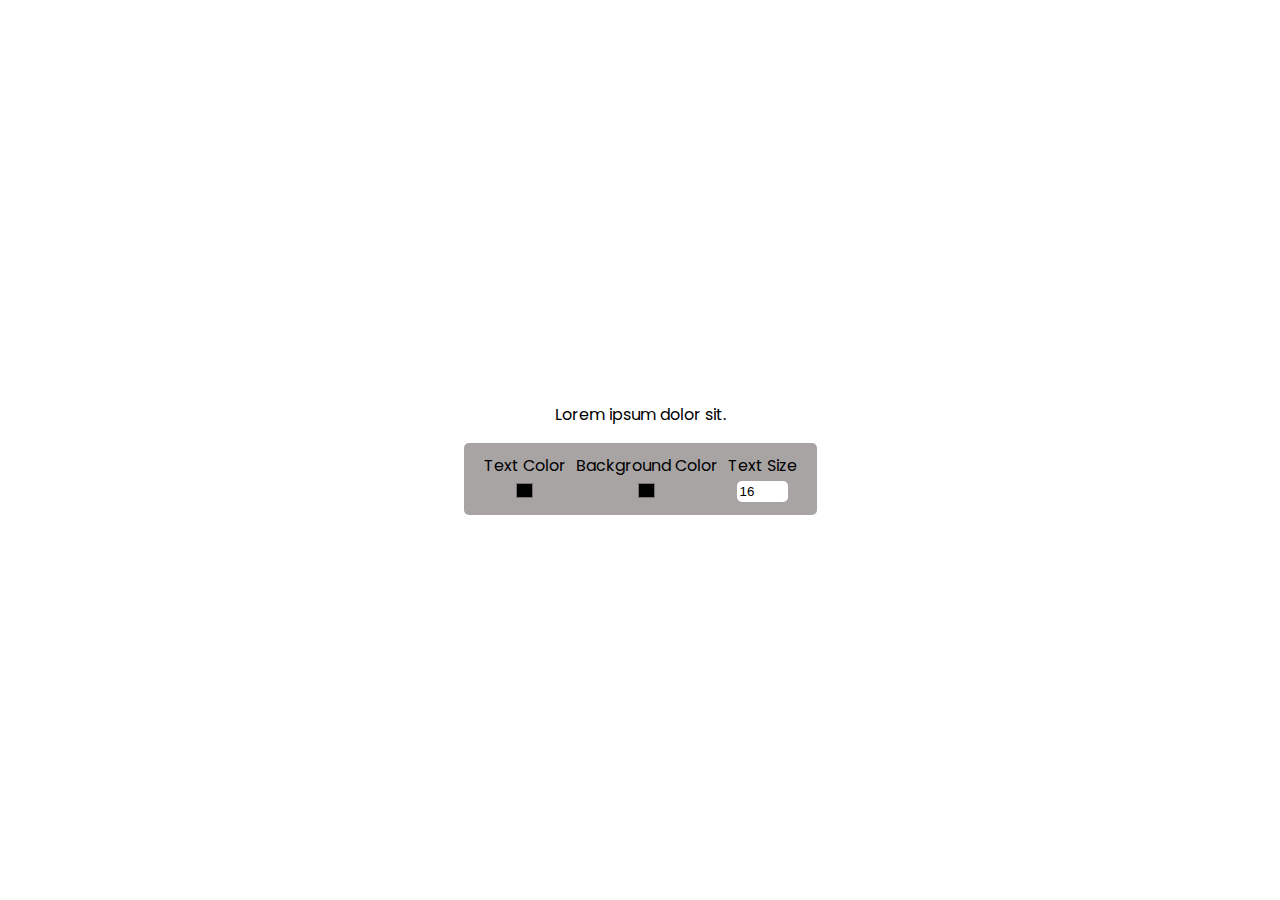
==== colored-web/index.html @ 1518e5a4 "Color-web" ====
<!DOCTYPE html>
<html lang="en">

<head>
    <meta charset="UTF-8">
    <meta name="viewport" content="width=device-width, initial-scale=1.0">
    <link rel="stylesheet" href="style.css">
    <link rel="preconnect" href="https://fonts.googleapis.com">
    <link rel="preconnect" href="https://fonts.gstatic.com" crossorigin>
    <link href="https://fonts.googleapis.com/css2?family=Poppins:wght@500&display=swap" rel="stylesheet">
    <title>Document</title>
</head>

<body>
    <p class="text" id="text">Lorem ipsum dolor sit.</p>
    <div class="inputs">
        <div>
            <label for="forText">Text Color</label>
            <input type="color" id="forText">
        </div>
        <div>
            <label for="forBody">Background Color</label>
            <input type="color" id="forBody">
        </div>
        <div>
            <label for="forTextSize">Text Size</label>
            <input type="number" value="16" id="forTextSize" step="2" max="215">
        </div>
    </div>
</body>
<script src="main.js"></script>

</html>
---- colored-web/style.css ----
body {
    width: 100vw;
    height: 100vh;
    margin: 0;
    display: flex;
    justify-content: center;
    align-items: center;
    flex-direction: column;
    font-family: 'Poppins', sans-serif;
    background-color: white;
    transition: background-color .01s;
}

.text {
    color: black;
    font-size: 16px;
    transition: color .05s;
    transition: font-size .5s;
}

.inputs {
    display: flex;
    background-color: rgb(168, 164, 164);
    border-radius: 5px;
    padding: 10px 20px 10px 10px;
}

.inputs label {
    display: block;
}

.inputs div {
    text-align: center;
    margin-left: 10px;
}

.inputs input{
    max-width: 25px;
}

#forTextSize {
    max-width: 45px;
    border: none;
    border-radius: 5px;
    padding: 3px;
}

#forText , #forBody {
    border: none;
    max-height: 25px;
    background-color: transparent;
}
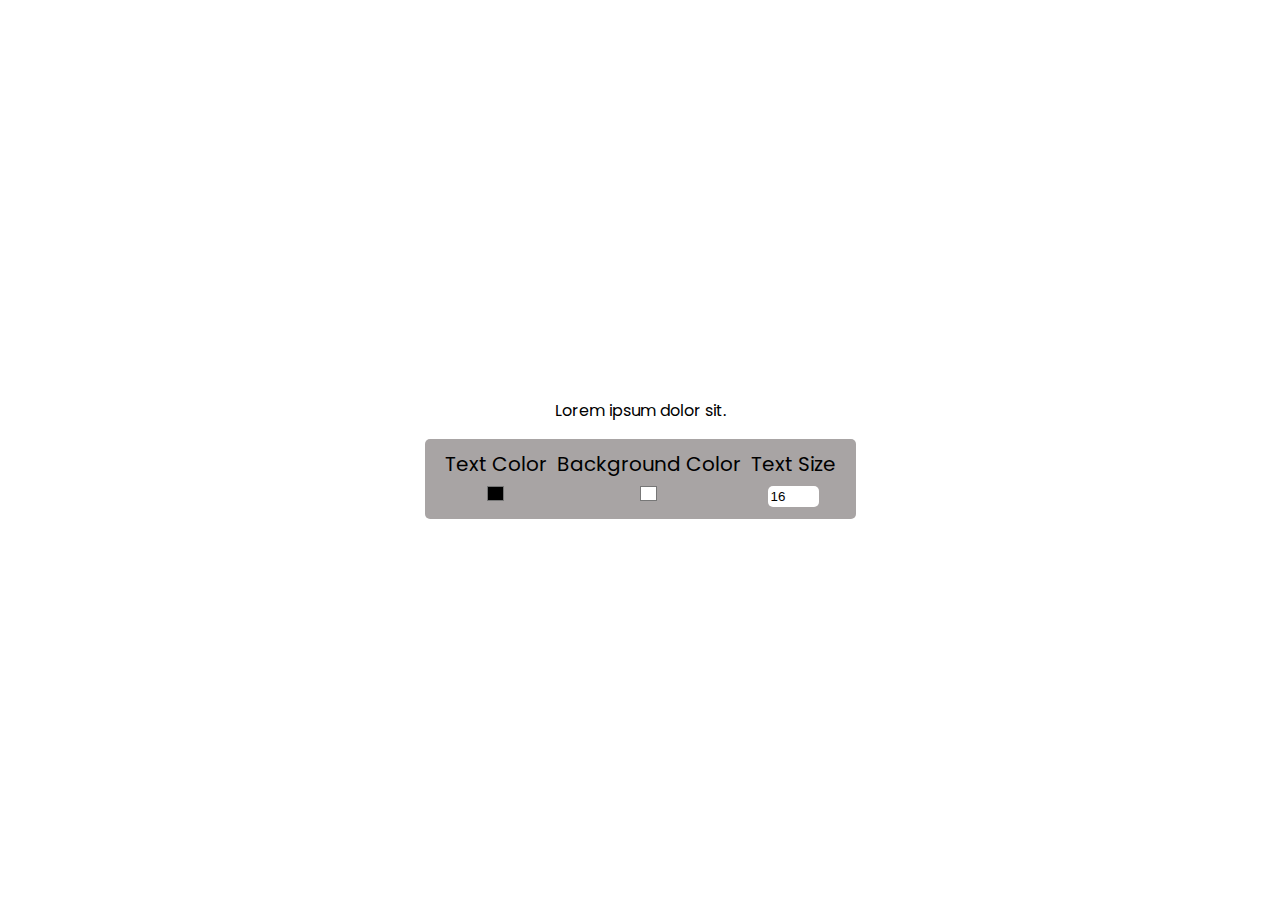
==== commit bc509e37: "added local storage" ====
--- a/colored-web/index.html
+++ b/colored-web/index.html
@@ -24,7 +24,7 @@
         </div>
         <div>
             <label for="forTextSize">Text Size</label>
-            <input type="number" value="16" id="forTextSize" step="2" max="215">
+            <input type="number" value="16" id="forTextSize" step="2" max="172">
         </div>
     </div>
 </body>
--- a/colored-web/style.css
+++ b/colored-web/style.css
@@ -23,6 +23,7 @@
     background-color: rgb(168, 164, 164);
     border-radius: 5px;
     padding: 10px 20px 10px 10px;
+    font-size: 20px;
 }
 
 .inputs label {
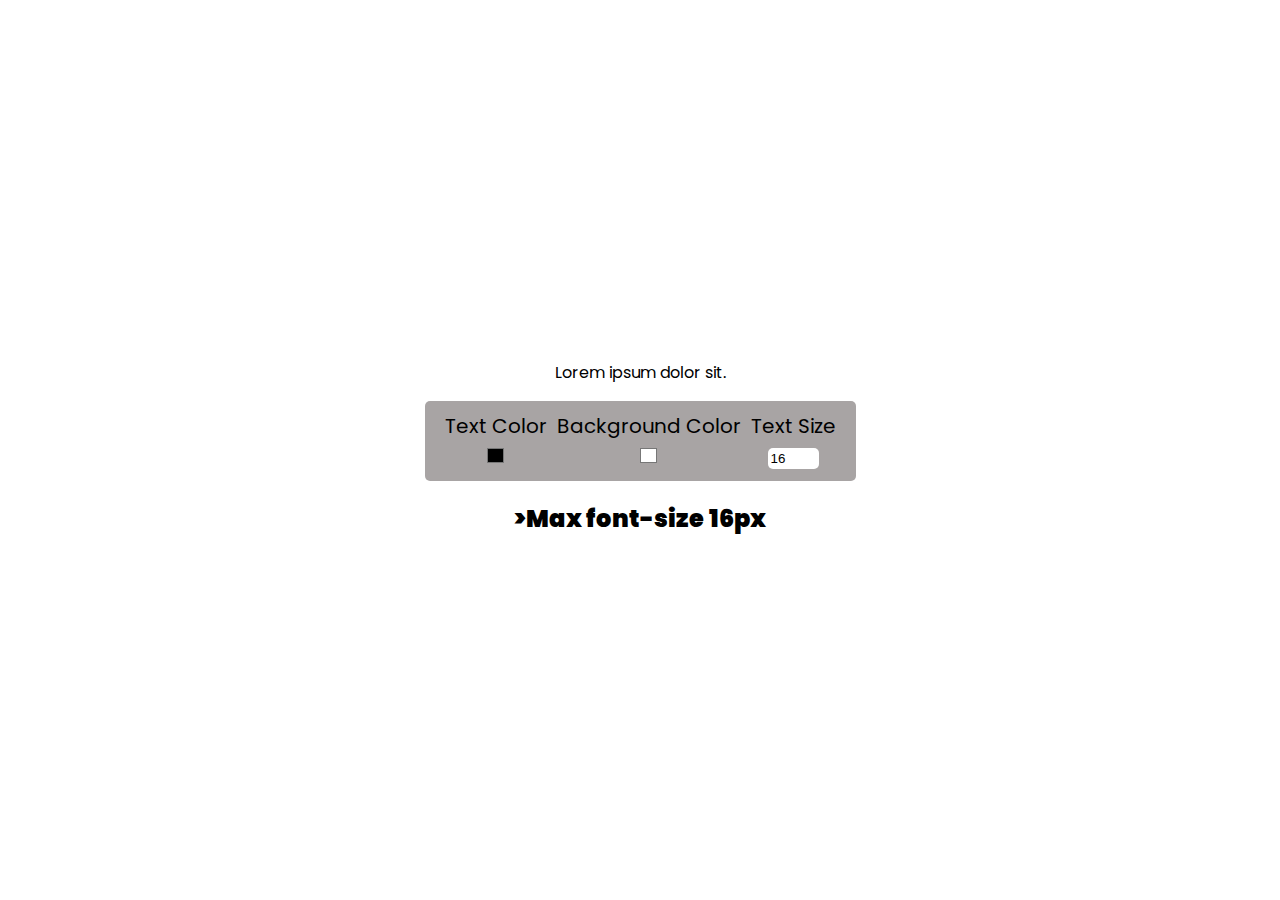
==== commit 892ba1b9: "fixing 1 bag" ====
--- a/colored-web/index.html
+++ b/colored-web/index.html
@@ -8,7 +8,7 @@
     <link rel="preconnect" href="https://fonts.googleapis.com">
     <link rel="preconnect" href="https://fonts.gstatic.com" crossorigin>
     <link href="https://fonts.googleapis.com/css2?family=Poppins:wght@500&display=swap" rel="stylesheet">
-    <title>Document</title>
+    <title>colored-web</title>
 </head>
 
 <body>
@@ -24,9 +24,10 @@
         </div>
         <div>
             <label for="forTextSize">Text Size</label>
-            <input type="number" value="16" id="forTextSize" step="2" max="172">
+            <input type="number" value="16" id="forTextSize" step="2" min="10" max="172">
         </div>
     </div>
+    <h2><b>>Max font-size 16px</b</h2>
 </body>
 <script src="main.js"></script>
 
--- a/colored-web/style.css
+++ b/colored-web/style.css
@@ -35,7 +35,7 @@
     margin-left: 10px;
 }
 
-.inputs input{
+.inputs input {
     max-width: 25px;
 }
 
@@ -46,7 +46,8 @@
     padding: 3px;
 }
 
-#forText , #forBody {
+#forText,
+#forBody {
     border: none;
     max-height: 25px;
     background-color: transparent;
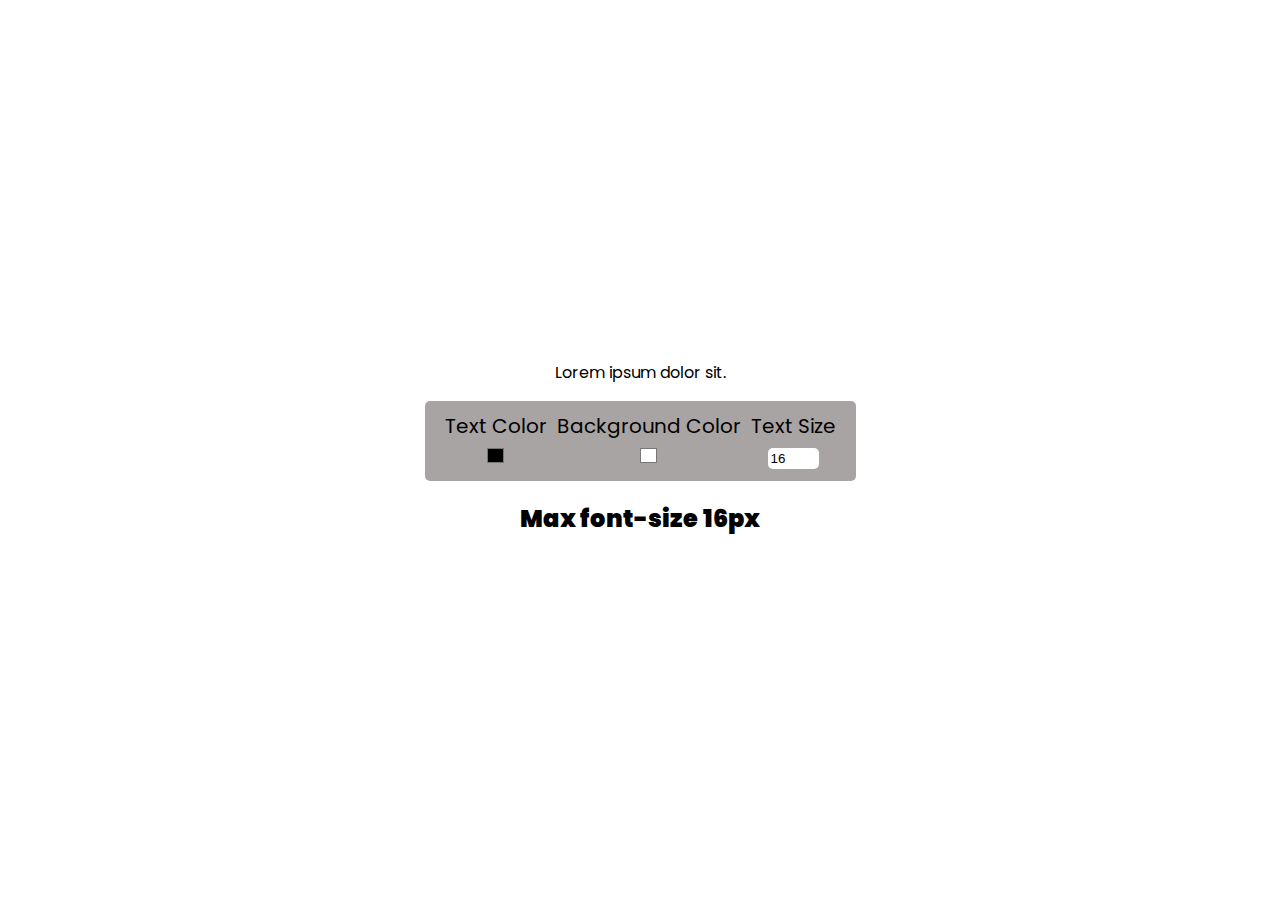
==== commit eaccd7a3: "fixing 1 bag" ====
--- a/colored-web/index.html
+++ b/colored-web/index.html
@@ -27,7 +27,7 @@
             <input type="number" value="16" id="forTextSize" step="2" min="10" max="172">
         </div>
     </div>
-    <h2><b>>Max font-size 16px</b</h2>
+    <h2><b>Max font-size 16px</b</h2>
 </body>
 <script src="main.js"></script>
 
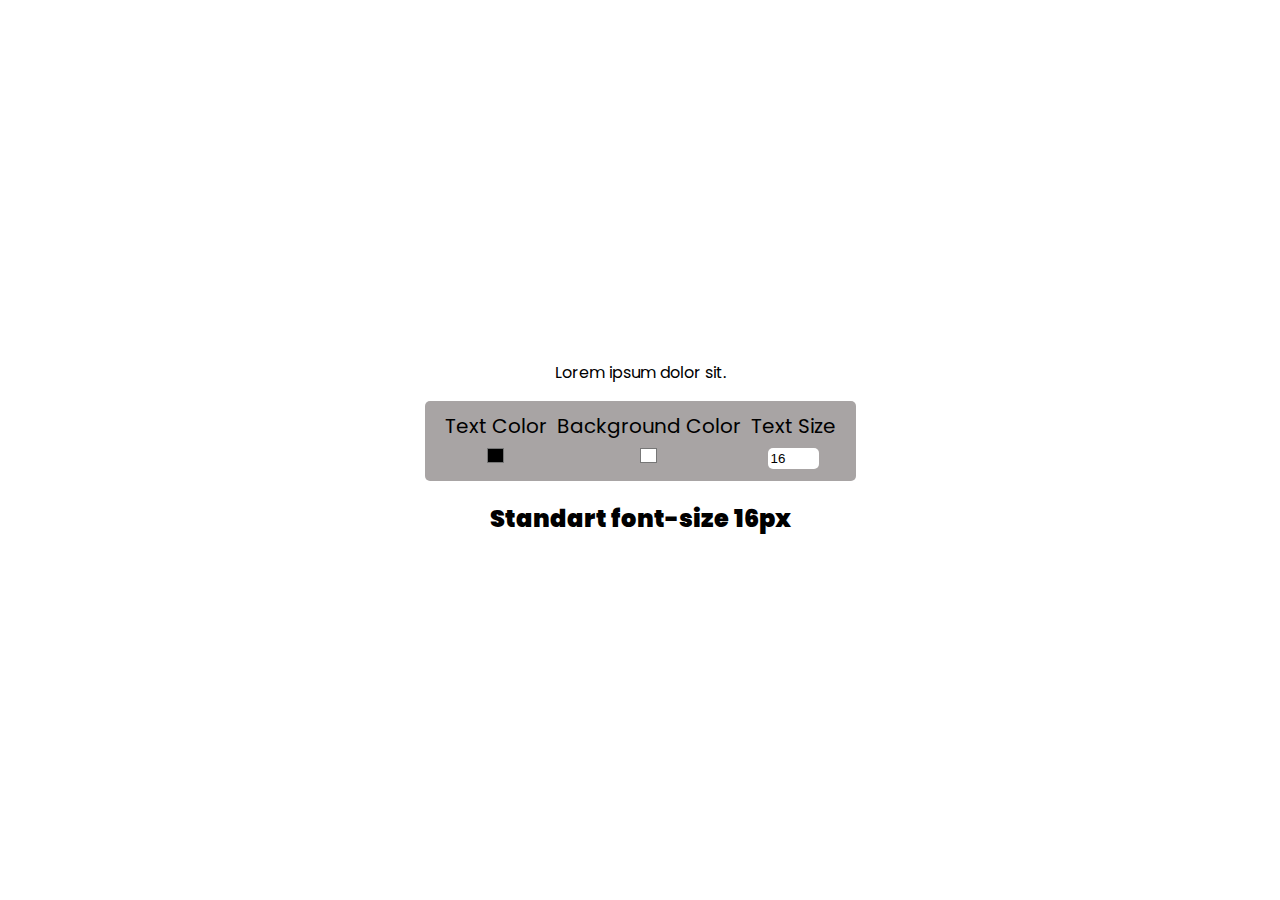
==== commit 6bf921d2: "fixing 1 bag" ====
--- a/colored-web/index.html
+++ b/colored-web/index.html
@@ -27,7 +27,7 @@
             <input type="number" value="16" id="forTextSize" step="2" min="10" max="172">
         </div>
     </div>
-    <h2><b>Max font-size 16px</b</h2>
+    <h2><b>Standart font-size 16px</b></h2>
 </body>
 <script src="main.js"></script>
 
